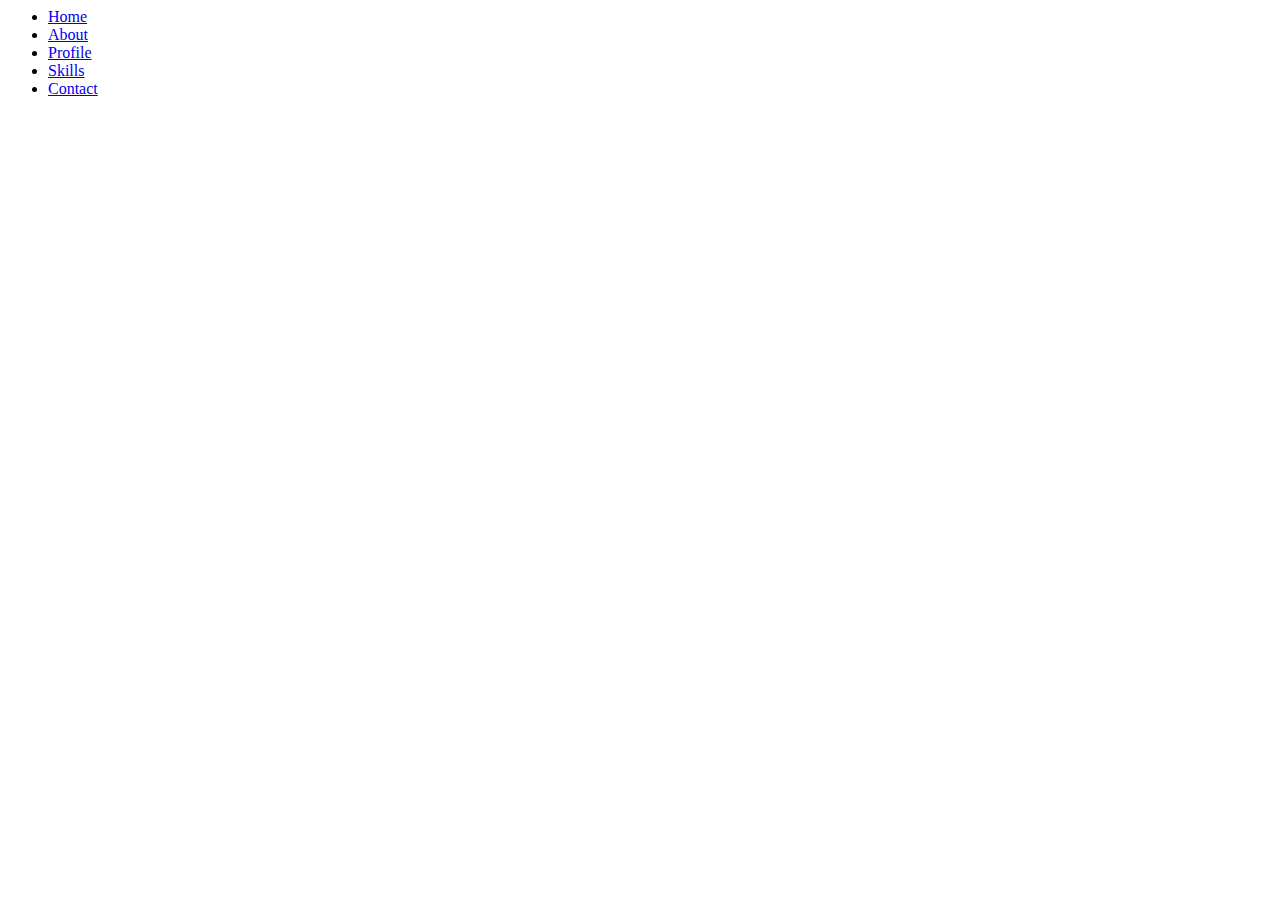
==== index.html @ 422d0459 "Navigation Html" ====
<html class="ind">
<head>
   <title> Personal Website </title>
   <link rel="stylesheet" type="text/css" href="styles.css"/>
   </head>
   
   <body>
      <ul id="navigation">
           <li><a href="index.html">Home</a></li>
           <li><a href="About.html">About</a></li>
           <li><a href="Profile.html">Profile</a></li>
           <li><a href="Skill.html">Skills</a></li> 
           <li><a href="Contact.html">Contact</a></li>
    </ul>
          
 </body>
 </html>
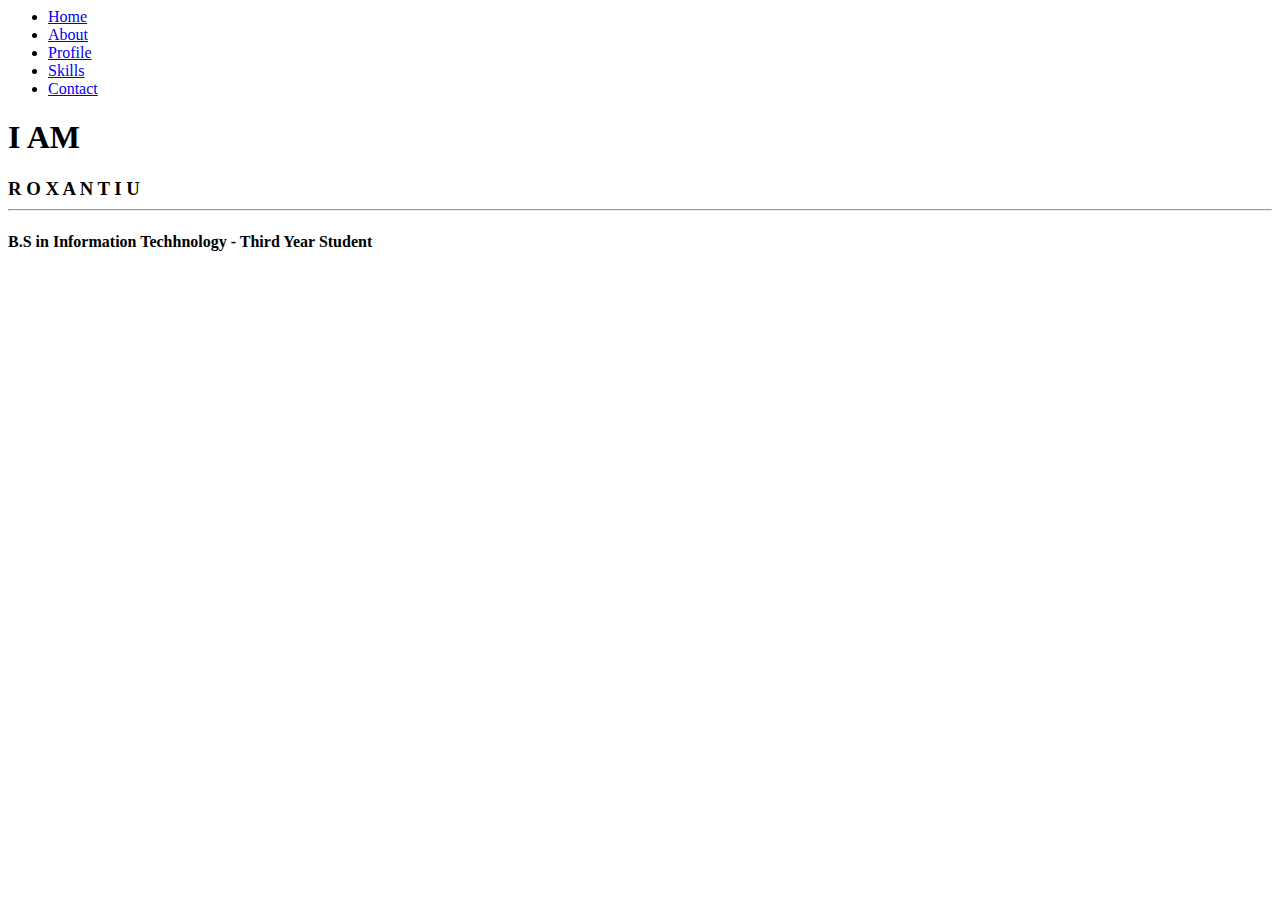
==== commit 5e63b0cd: "Name" ====
--- a/index.html
+++ b/index.html
@@ -12,6 +12,12 @@
            <li><a href="Skill.html">Skills</a></li> 
            <li><a href="Contact.html">Contact</a></li>
     </ul>
+       
+        <h1> I AM </h1>
+        <h3> R O X A N  T I U <hr id="line"/></h3>
+        <h4> B.S in Information Techhnology - Third Year Student </h4>
+        
+     
           
  </body>
  </html>
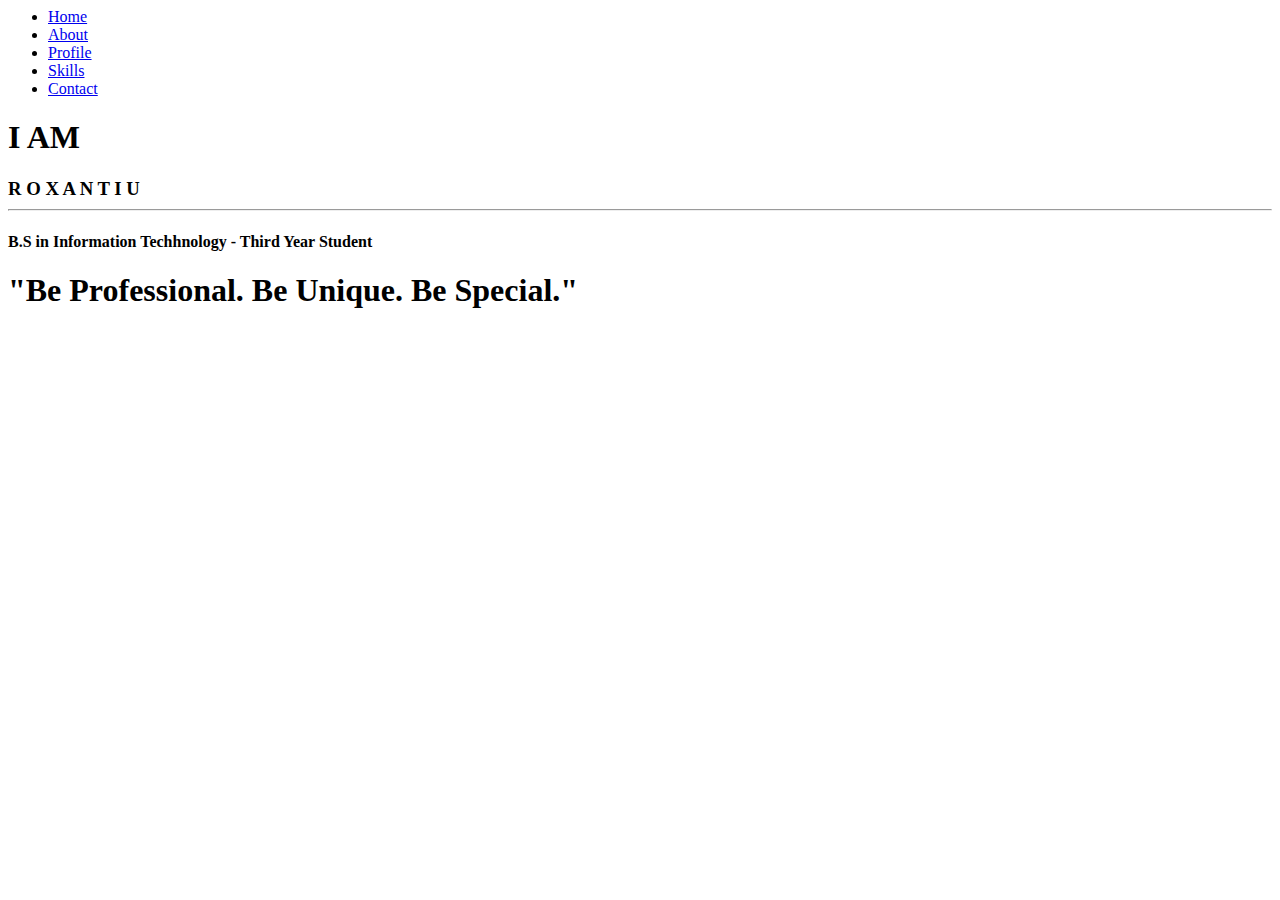
==== commit 68b0d56b: "blockquote" ====
--- a/index.html
+++ b/index.html
@@ -17,7 +17,7 @@
         <h3> R O X A N  T I U <hr id="line"/></h3>
         <h4> B.S in Information Techhnology - Third Year Student </h4>
         
-     
+      <h1 class="quote"> "Be Professional. Be Unique. Be Special."</h1>
           
  </body>
  </html>
